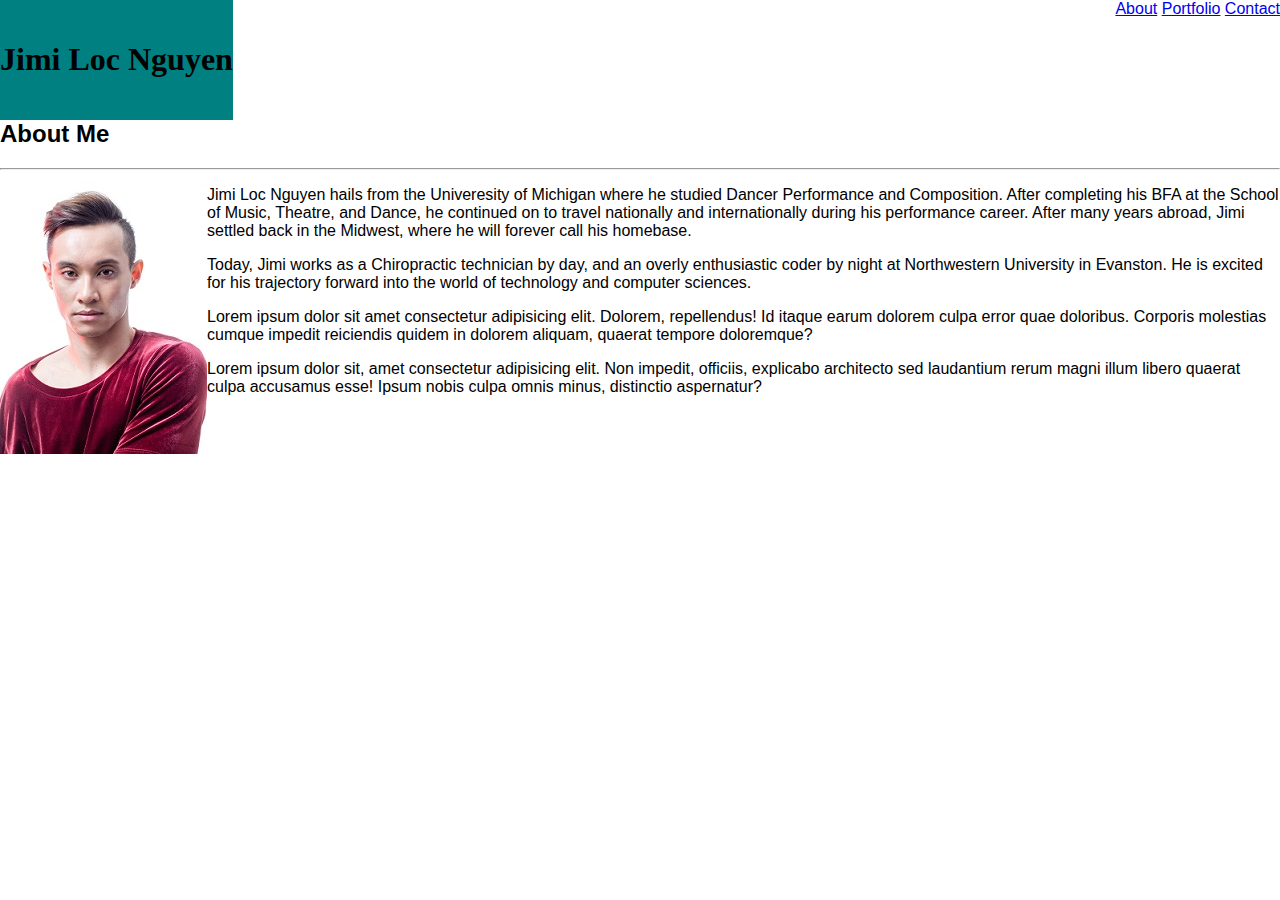
==== index.html @ 78e086c6 "update from Jimi" ====
<!DOCTYPE html>
<html lang="en">
<head>
    <meta charset="UTF-8">
    <meta name="viewport" content="width=device-width, initial-scale=1.0">
    <meta http-equiv="X-UA-Compatible" content="ie=edge">
    <link rel="stylesheet" href="./assets/css/style.css">
    <title>Jimi Loc Nguyen</title>
</head>
<body>
    
    <!-- Site header -->
    <header>
        <!-- h1 name and links to jump around-->
        <h1>Jimi Loc Nguyen</h1>
    
    </header>  
    
   <!-- links to different pages on the website -->
 
    <div class="links">
            <a href="./index.html">About</a>
            <a href="./portfolio.html">Portfolio</a>
            <a href="./contact.html">Contact</a>
        </div>       


<div class="bio">
    <!-- Section about myself -->
     <section>
        <!-- header 2 with line break -->
        <h2>
            About Me
        </h2>
        <hr>
        <!-- Headshot -->
        <img id="headshot" src="./assets/images/headshot.JPG" alt="Headshot">
        <!-- paragraph about myself -->
        <p>
            Jimi Loc Nguyen hails from the Univeresity of Michigan where he studied Dancer Performance and Composition. 
            After completing his BFA at the School of Music, Theatre, and Dance, he continued on to travel nationally and internationally during his performance career. 
            After many years abroad, Jimi settled back in the Midwest, where he will forever call his homebase.
        </p>
        <p>
            Today, Jimi works as a Chiropractic technician by day, and an overly enthusiastic coder by night at Northwestern University in Evanston.
            He is excited for his trajectory forward into the world of technology and computer sciences.
        </p>
        <p>Lorem ipsum dolor sit amet consectetur adipisicing elit. 
            Dolorem, repellendus! Id itaque earum dolorem culpa error quae doloribus. 
            Corporis molestias cumque impedit reiciendis quidem in dolorem aliquam, 
            quaerat tempore doloremque?
        </p>

        <p>
            Lorem ipsum dolor sit, amet consectetur adipisicing elit. 
            Non impedit, officiis, explicabo architecto sed laudantium rerum magni illum libero 
            quaerat culpa accusamus esse! Ipsum nobis culpa omnis minus, distinctio aspernatur?
        </p>


    </section>
</div>
</body>
</html>
---- assets/css/style.css ----
body {
    font-family: 'Arial', 'Helvetica Neue', Helvetica, sans-serif;
    margin: 0;
    padding: 0;
}


header {
    font-family: 'Georgia', Times, Times New Roman, serif;
    margin-left: 0;
    margin-right: 0;
    padding-top: 20px;
    padding-bottom: 20px;
    float: left;
    background-color:teal;
}

.links {
    margin-right: 0;
    float: right;
}

.bio {
    clear: both;
    width: 100%;
    margin-left: auto;
    margin-right: auto;
    background-image: url(assets\images\grunge.png)
    margin-left: auto;
    margin-right: auto;
}

#headshot {
    float: left;
}
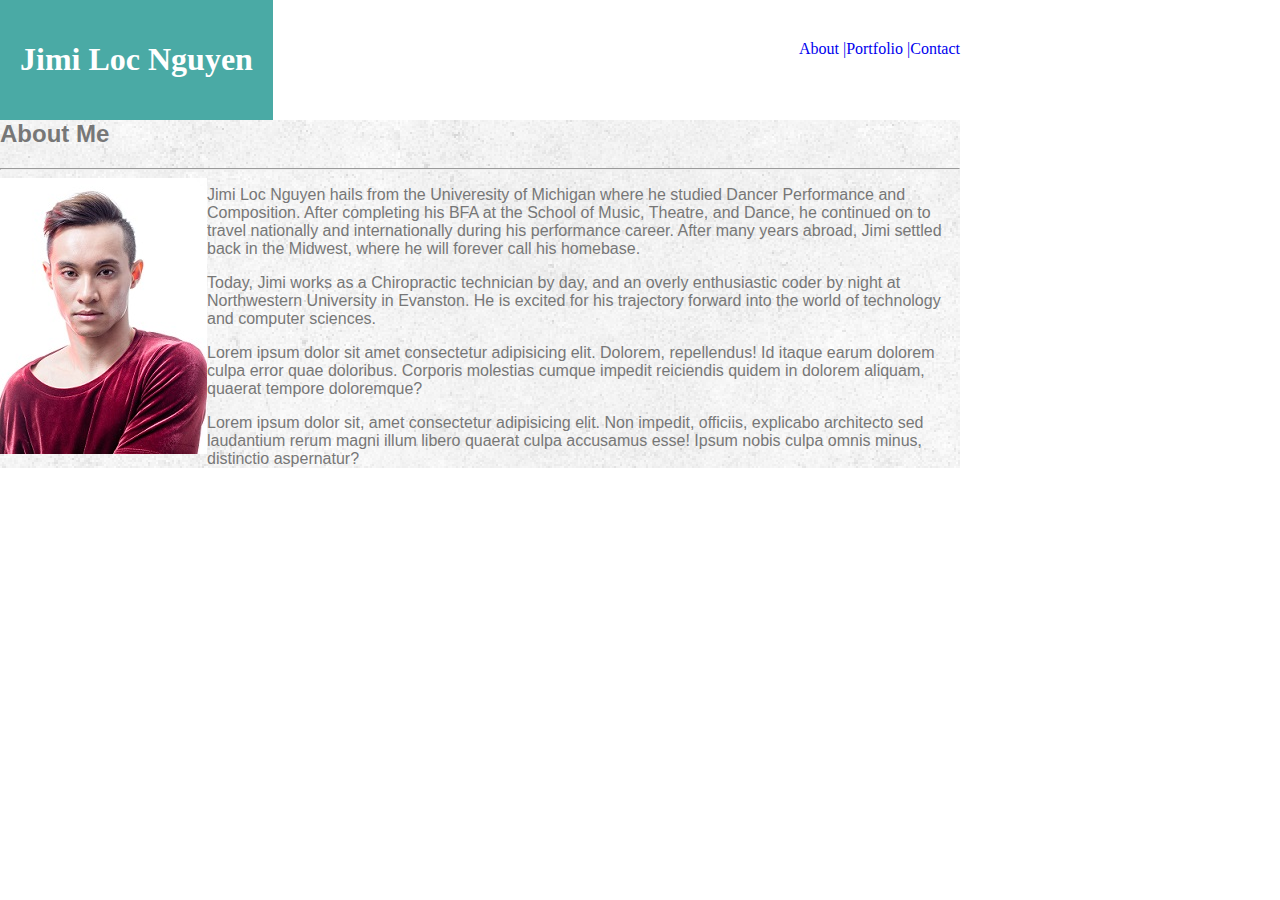
==== commit cb16a966: "update from jimi on 4/22/19" ====
--- a/index.html
+++ b/index.html
@@ -18,11 +18,12 @@
     
    <!-- links to different pages on the website -->
  
-    <div class="links">
-            <a href="./index.html">About</a>
-            <a href="./portfolio.html">Portfolio</a>
-            <a href="./contact.html">Contact</a>
-        </div>       
+    <div>
+ 
+            <a href="./contact.html"> Contact </a>
+            <a href="./portfolio.html"> Portfolio |</a>
+            <a href="./index.html"> About |</a>
+    </div>       
 
 
 <div class="bio">
--- a/assets/css/style.css
+++ b/assets/css/style.css
@@ -2,6 +2,9 @@
     font-family: 'Arial', 'Helvetica Neue', Helvetica, sans-serif;
     margin: 0;
     padding: 0;
+    color: #777777;
+    width: 960px;
+
 }
 
 
@@ -9,25 +12,30 @@
     font-family: 'Georgia', Times, Times New Roman, serif;
     margin-left: 0;
     margin-right: 0;
-    padding-top: 20px;
-    padding-bottom: 20px;
     float: left;
-    background-color:teal;
+    background-color:#4aaaa5;
+    color: white;
+    padding: 20px;
 }
 
-.links {
+a {
     margin-right: 0;
     float: right;
+    font-size: 18 px;
+    font-family: 'Georgia', Times, Times New Roman, serif;
+    display: inline;
+    text-decoration: none;
+    Padding-top: 40px;
+    
+
 }
 
 .bio {
     clear: both;
-    width: 100%;
-    margin-left: auto;
-    margin-right: auto;
-    background-image: url(assets\images\grunge.png)
-    margin-left: auto;
-    margin-right: auto;
+    padding: 20 px;
+    Border: 40px;
+    background-image: url("../images/grunge.png")
+   
 }
 
 #headshot {
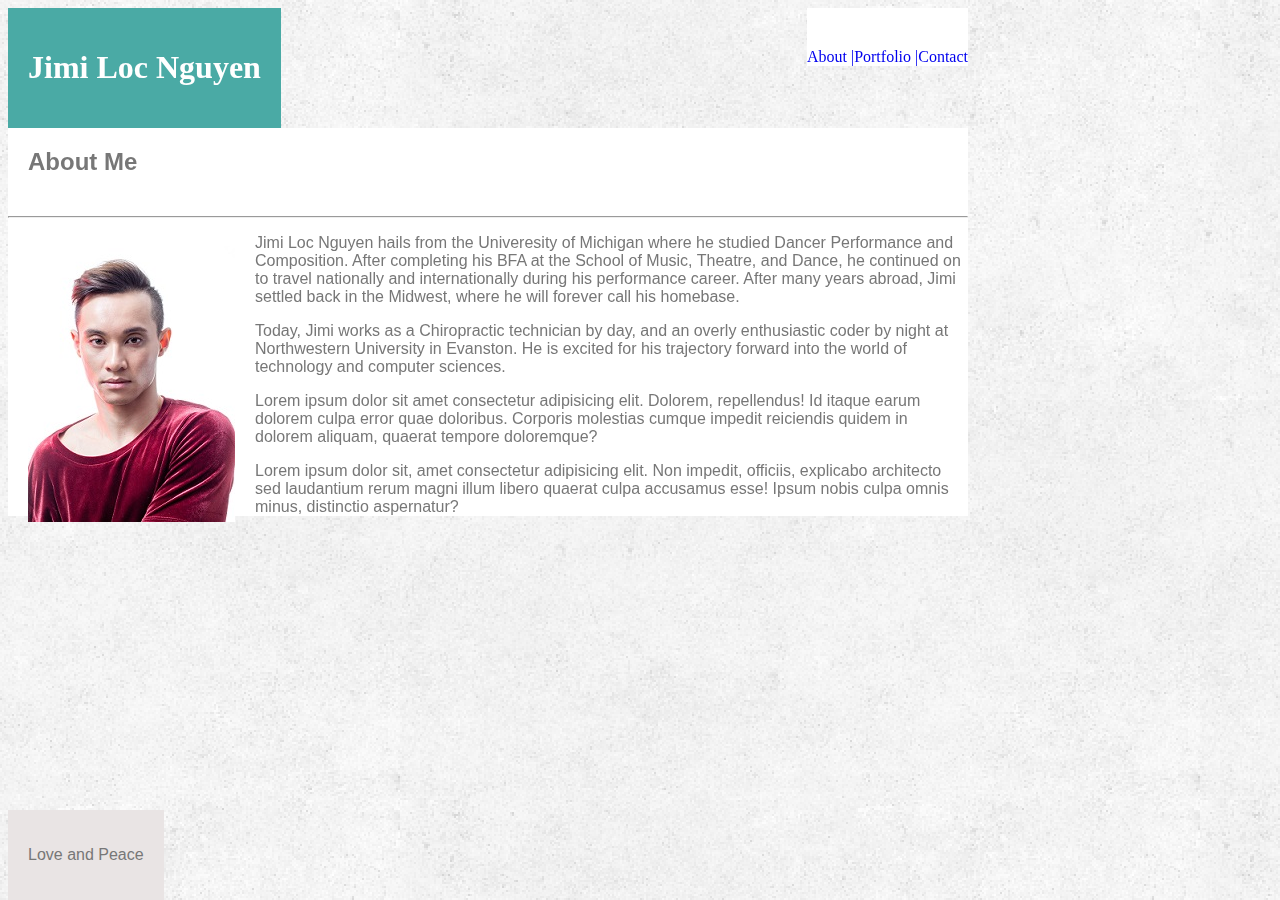
==== commit 25996fbd: "jimi hw update" ====
--- a/index.html
+++ b/index.html
@@ -30,7 +30,7 @@
     <!-- Section about myself -->
      <section>
         <!-- header 2 with line break -->
-        <h2>
+        <h2 id="h2">
             About Me
         </h2>
         <hr>
@@ -61,5 +61,10 @@
 
     </section>
 </div>
+<footer>
+    <p>Love and Peace</p>
+</footer>
+
+
 </body>
 </html>--- a/assets/css/style.css
+++ b/assets/css/style.css
@@ -1,9 +1,11 @@
 body {
     font-family: 'Arial', 'Helvetica Neue', Helvetica, sans-serif;
-    margin: 0;
-    padding: 0;
     color: #777777;
     width: 960px;
+    position: fixed;
+    background-image: url("../images/grunge.png");
+    box-sizing: border-box;
+
 
 }
 
@@ -16,9 +18,11 @@
     background-color:#4aaaa5;
     color: white;
     padding: 20px;
+    
 }
 
 a {
+
     margin-right: 0;
     float: right;
     font-size: 18 px;
@@ -26,7 +30,14 @@
     display: inline;
     text-decoration: none;
     Padding-top: 40px;
+    Background: white;
     
+
+}
+
+#h2 {
+    padding: 20px;
+    margin-top: 20px;
 
 }
 
@@ -34,10 +45,27 @@
     clear: both;
     padding: 20 px;
     Border: 40px;
-    background-image: url("../images/grunge.png")
+    background: white;
+    Margin: auto;
+    width: 960px;
+    
    
 }
 
 #headshot {
     float: left;
+    padding: 20px;
+}
+
+footer {
+    Position: fixed;
+    background: rgb(233, 228, 228);
+    margin-left: auto;
+    margin-right: auto;
+    bottom: 0;
+    padding: 20px;
+    
+   
+
+
 }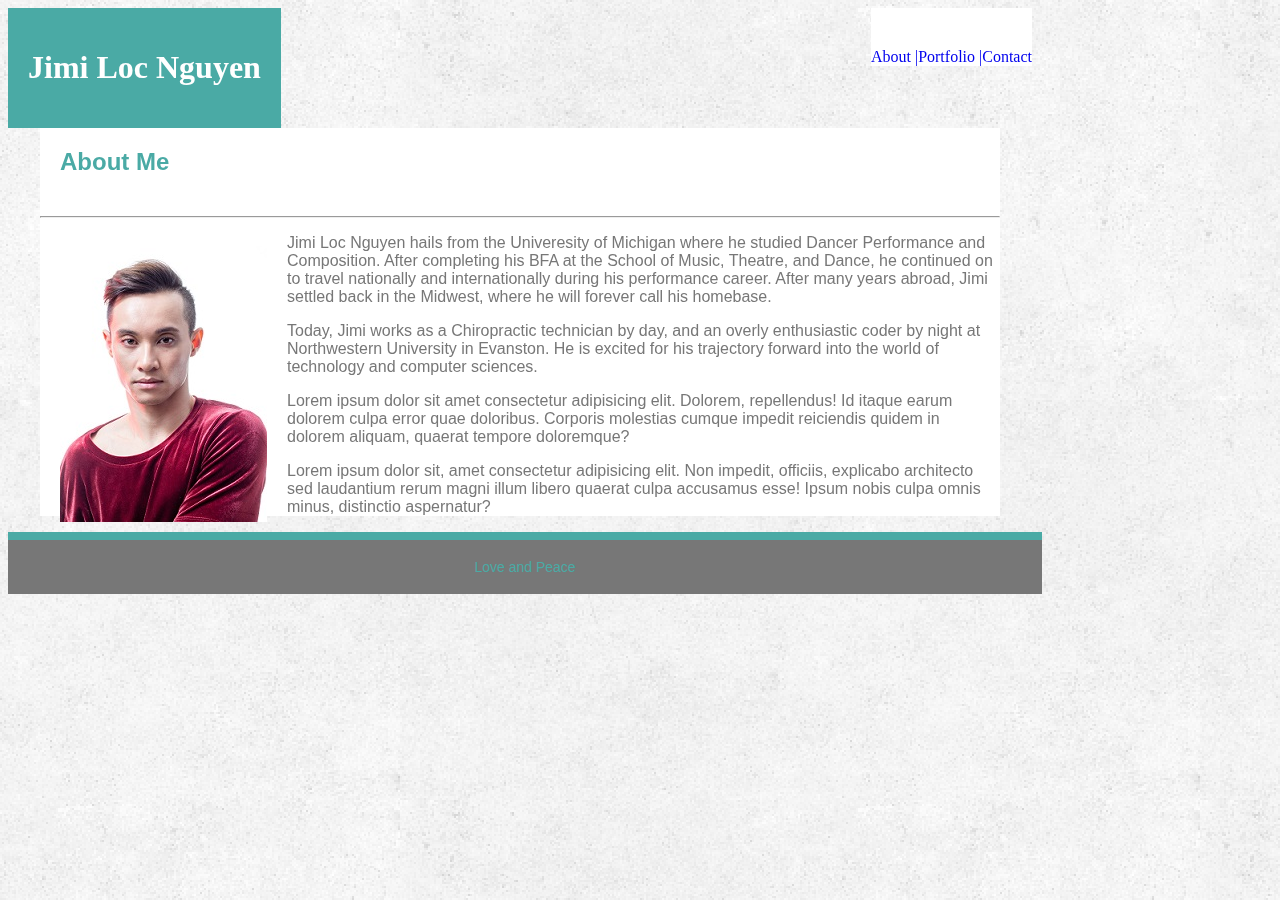
==== commit 9e985d70: "jimi update" ====
--- a/index.html
+++ b/index.html
@@ -18,7 +18,7 @@
     
    <!-- links to different pages on the website -->
  
-    <div>
+    <div class="links">
  
             <a href="./contact.html"> Contact </a>
             <a href="./portfolio.html"> Portfolio |</a>
--- a/assets/css/style.css
+++ b/assets/css/style.css
@@ -1,7 +1,7 @@
 body {
     font-family: 'Arial', 'Helvetica Neue', Helvetica, sans-serif;
     color: #777777;
-    width: 960px;
+    width: 1024px;
     position: fixed;
     background-image: url("../images/grunge.png");
     box-sizing: border-box;
@@ -21,6 +21,15 @@
     
 }
 
+.links {
+
+    Margin: auto;
+    background:  #f2fcfb;
+    color:  #4aaaa5;
+    
+
+}
+
 a {
 
     margin-right: 0;
@@ -38,6 +47,7 @@
 #h2 {
     padding: 20px;
     margin-top: 20px;
+    color:#4aaaa5;
 
 }
 
@@ -46,9 +56,9 @@
     padding: 20 px;
     Border: 40px;
     background: white;
-    Margin: auto;
+    margin-left: auto;
+    margin-right: auto;
     width: 960px;
-    
    
 }
 
@@ -59,13 +69,15 @@
 
 footer {
     Position: fixed;
-    background: rgb(233, 228, 228);
+    background: #777777;
+    color:#4aaaa5;
     margin-left: auto;
     margin-right: auto;
-    bottom: 0;
-    padding: 20px;
-    
-   
-
+    bottom: 0 px;
+    padding: 5px;
+    width: 1024px;
+    text-align: center;
+    font-size: 14px;
+    border-top: 8px solid #4aaaa5;
 
 }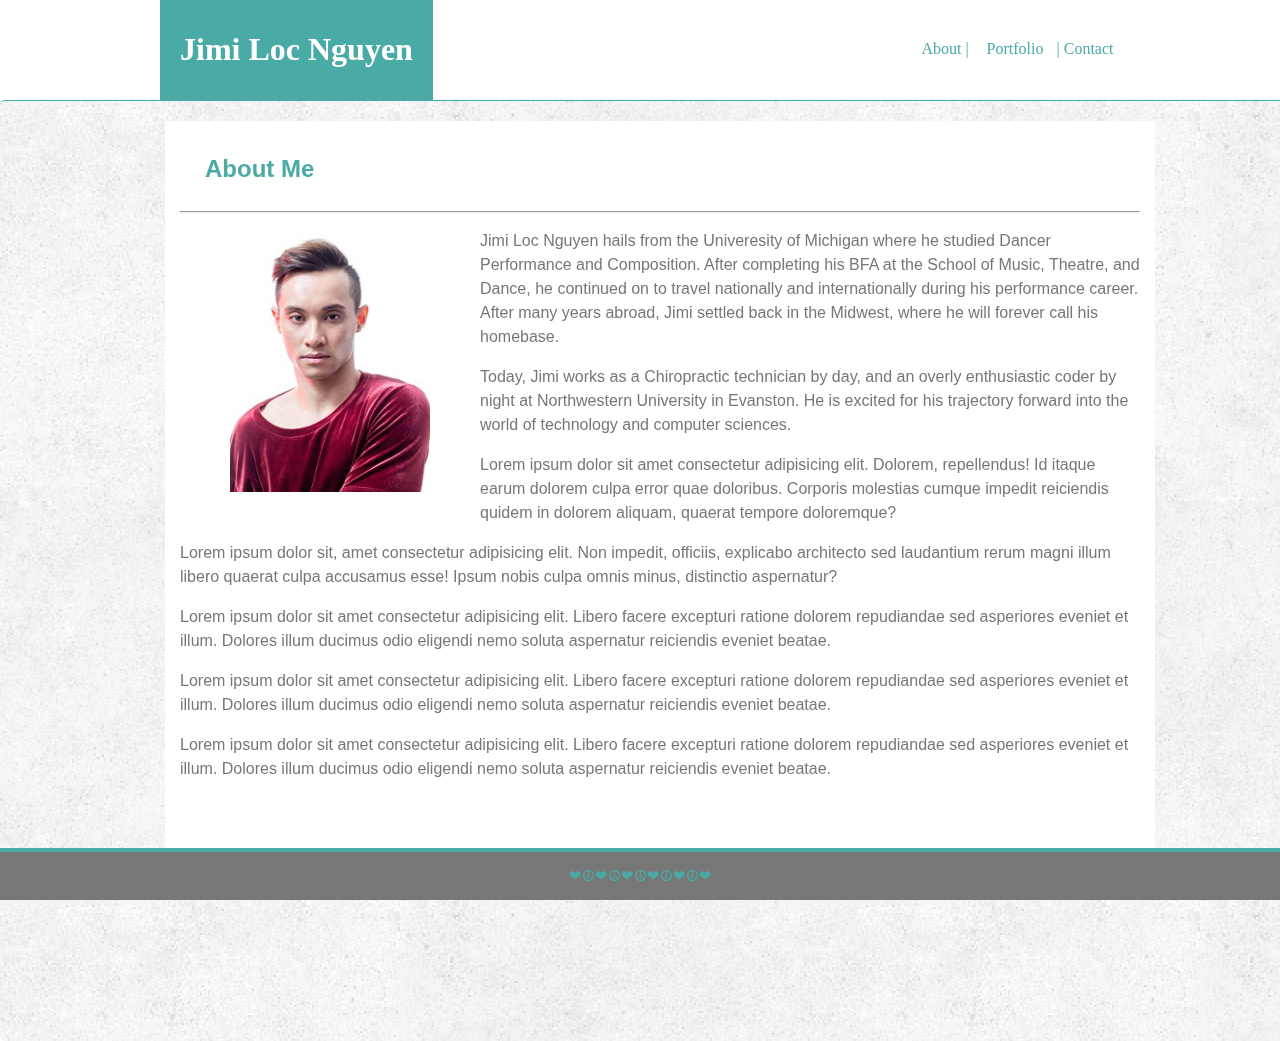
==== commit e8be8917: "jimi update from starbucks" ====
--- a/index.html
+++ b/index.html
@@ -9,6 +9,8 @@
 </head>
 <body>
     
+<div id="top">
+
     <!-- Site header -->
     <header>
         <!-- h1 name and links to jump around-->
@@ -18,17 +20,16 @@
     
    <!-- links to different pages on the website -->
  
-    <div class="links">
+    <div class="nav">
  
-            <a href="./contact.html"> Contact </a>
-            <a href="./portfolio.html"> Portfolio |</a>
-            <a href="./index.html"> About |</a>
+            <a class=links href="./contact.html">| Contact</a> 
+            <a class=links href="./portfolio.html">Portfolio</a>
+            <a class=links href="./index.html">About |</a>
     </div>       
-
-
-<div class="bio">
+</div>
+<div class="container">
     <!-- Section about myself -->
-     <section>
+     <section class="bio">
         <!-- header 2 with line break -->
         <h2 id="h2">
             About Me
@@ -58,11 +59,21 @@
             quaerat culpa accusamus esse! Ipsum nobis culpa omnis minus, distinctio aspernatur?
         </p>
 
+        <p>
+            Lorem ipsum dolor sit amet consectetur adipisicing elit. Libero facere excepturi ratione dolorem repudiandae sed asperiores eveniet et illum. Dolores illum ducimus odio eligendi nemo soluta aspernatur reiciendis eveniet beatae.
+        </p>
+        <p>
+            Lorem ipsum dolor sit amet consectetur adipisicing elit. Libero facere excepturi ratione dolorem repudiandae sed asperiores eveniet et illum. Dolores illum ducimus odio eligendi nemo soluta aspernatur reiciendis eveniet beatae.
+        </p>
+        <p>
+            Lorem ipsum dolor sit amet consectetur adipisicing elit. Libero facere excepturi ratione dolorem repudiandae sed asperiores eveniet et illum. Dolores illum ducimus odio eligendi nemo soluta aspernatur reiciendis eveniet beatae.
+        </p>
+
 
     </section>
 </div>
 <footer>
-    <p>Love and Peace</p>
+    <p id="love"> &#10084;&#9774;&#10084;&#9774;&#10084;&#9774;&#10084;&#9774;&#10084;&#9774;&#10084;</p>
 </footer>
 
 
--- a/assets/css/style.css
+++ b/assets/css/style.css
@@ -1,34 +1,55 @@
 body {
     font-family: 'Arial', 'Helvetica Neue', Helvetica, sans-serif;
     color: #777777;
-    width: 1024px;
+    width: 100%;
+    height:100%; 
+    margin: 0 auto;
     position: fixed;
-    background-image: url("../images/grunge.png");
     box-sizing: border-box;
-
+    left: 0;
+    top: 0;
+    background:white;
+    overflow: auto;
+   
 
 }
 
+#top {
+    width: 960px;
+    margin-left: auto;
+    margin-right: auto;
+    margin-top: 0;
+}
 
 header {
     font-family: 'Georgia', Times, Times New Roman, serif;
-    margin-left: 0;
-    margin-right: 0;
+    margin-top: 0;  
+    margin-left: 0px;
     float: left;
     background-color:#4aaaa5;
     color: white;
-    padding: 20px;
+    padding: 10px 20px;
     
+}
+
+.nav{
+    float: right;
+
 }
 
 .links {
 
-    Margin: auto;
-    background:  #f2fcfb;
+    display: inline-block;
+    text-align: center;
+    background: white;
     color:  #4aaaa5;
+    width: 70px;
+    padding : 10px 0px 10px 0px;
+    margin-top: 30px;
+
+}    
     
 
-}
 
 a {
 
@@ -40,44 +61,109 @@
     text-decoration: none;
     Padding-top: 40px;
     Background: white;
+   
     
 
 }
 
 #h2 {
-    padding: 20px;
-    margin-top: 20px;
+    padding: 1px 10px 10px 25px;
     color:#4aaaa5;
 
+}
+
+.container {
+    font-size: 16px;
+    line-height: 150%;
+    clear: both;
+    overflow: auto;
+    position: relative;
+    border-top: 1px solid;
+    border-top-color: #4aaaa5;
+    width: 100%;
+    height: 100%;
+    margin-top: 100px;
+    margin-bottom: 20px;
+    background-image: url("../images/grunge.png");
 }
 
 .bio {
     clear: both;
     padding: 20 px;
-    Border: 40px;
     background: white;
     margin-left: auto;
     margin-right: auto;
     width: 960px;
-   
+    height: 700px;
+    margin-bottom: 300px;
+    padding:15px; 
 }
 
 #headshot {
     float: left;
-    padding: 20px;
+    padding: 5px 50px 5px 50px;
+
+   
+}
+
+p {
+    overflow: auto;
+    padding: 20 px;
 }
 
 footer {
-    Position: fixed;
+    clear:both;
+    position: fixed;
     background: #777777;
     color:#4aaaa5;
+    bottom: 0;
     margin-left: auto;
     margin-right: auto;
-    bottom: 0 px;
-    padding: 5px;
-    width: 1024px;
+    width: 100%;
     text-align: center;
-    font-size: 14px;
-    border-top: 8px solid #4aaaa5;
+    font-size: 15px;
+    border-top: 4px solid #4aaaa5;
+    padding: 3px 10 px 3 px 10px;
+    z-index: 100;
+    overflow: auto;
 
-}+
+}
+
+input[type=text], select, textarea {
+    width: 100%; /* Full width */
+    padding: 12px; /* Some padding */  
+    border: 1px solid #ccc; /* Gray border */
+    border-radius: 4px; /* Rounded borders */
+    box-sizing: border-box; /* Make sure that padding and width stays in place */
+    margin-top: 6px; /* Add a top margin */
+    margin-bottom: 16px; /* Bottom margin */
+    resize: vertical; /* Allow the user to vertically resize the textarea (not horizontally) */
+
+  }
+  
+  /* Style the submit button with a specific background color etc */
+  input[type=submit] {
+    background-color: #4aaaa5;
+    color: white;
+    padding: 12px 20px;
+    border: none;
+    border-radius: 4px;
+    cursor: pointer;
+  }
+  
+  /* When moving the mouse over the submit button, add a darker green color */
+  input[type=submit]:hover {
+    background-color: #096b66;
+  }
+  
+  /* Add a background color and some padding around the form */
+  .container {
+    border-radius: 5px;
+    background-color: #f2f2f2;
+    padding: 20px;
+  }
+
+  img {
+      width: 200px;
+  }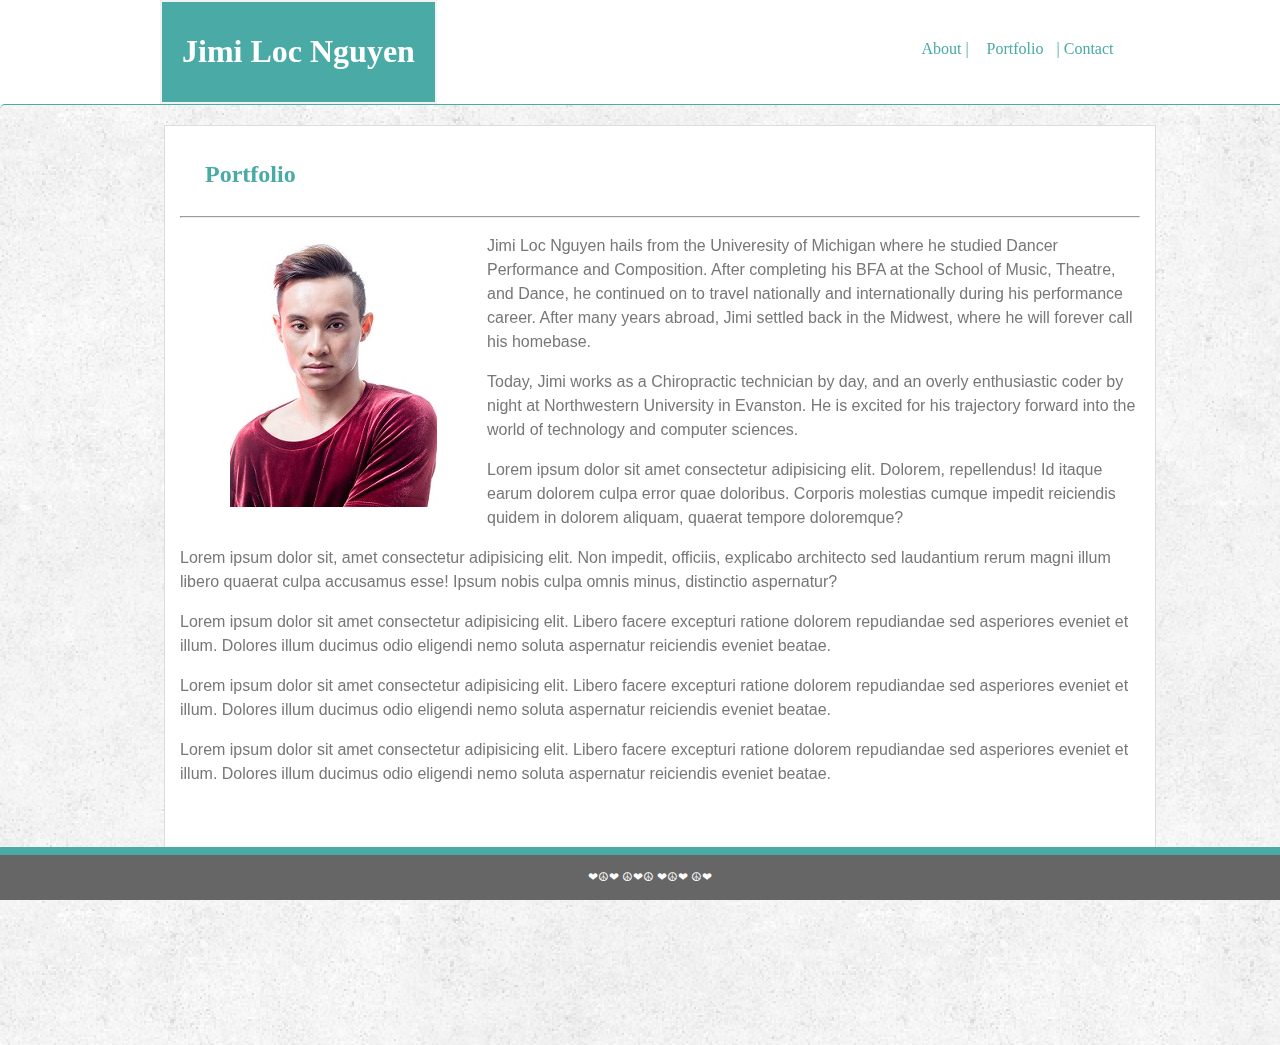
==== commit ed7309cd: "jimi finally finished portfolio" ====
--- a/index.html
+++ b/index.html
@@ -8,73 +8,94 @@
     <title>Jimi Loc Nguyen</title>
 </head>
 <body>
+
+<!-- helps to enclose the header and nav links within 960px -->
+    <div id="top">
+
+        <!-- Site header with name -->
+        <header>
+
+            <h1>Jimi Loc Nguyen</h1>
+        
+        </header>  
+        
+    <!-- links to different pages on the website -->
     
-<div id="top">
+        <div class="nav">
+    
+                <a class=links href="./contact.html">| Contact</a> 
+                <a class=links href="./portfolio.html">Portfolio</a>
+                <a class=links href="./index.html">About |</a>
+        </div>       
+    </div>
 
-    <!-- Site header -->
-    <header>
-        <!-- h1 name and links to jump around-->
-        <h1>Jimi Loc Nguyen</h1>
-    
-    </header>  
-    
-   <!-- links to different pages on the website -->
- 
-    <div class="nav">
- 
-            <a class=links href="./contact.html">| Contact</a> 
-            <a class=links href="./portfolio.html">Portfolio</a>
-            <a class=links href="./index.html">About |</a>
-    </div>       
-</div>
-<div class="container">
-    <!-- Section about myself -->
-     <section class="bio">
-        <!-- header 2 with line break -->
-        <h2 id="h2">
-            About Me
-        </h2>
-        <hr>
-        <!-- Headshot -->
-        <img id="headshot" src="./assets/images/headshot.JPG" alt="Headshot">
-        <!-- paragraph about myself -->
-        <p>
-            Jimi Loc Nguyen hails from the Univeresity of Michigan where he studied Dancer Performance and Composition. 
-            After completing his BFA at the School of Music, Theatre, and Dance, he continued on to travel nationally and internationally during his performance career. 
-            After many years abroad, Jimi settled back in the Midwest, where he will forever call his homebase.
-        </p>
-        <p>
-            Today, Jimi works as a Chiropractic technician by day, and an overly enthusiastic coder by night at Northwestern University in Evanston.
-            He is excited for his trajectory forward into the world of technology and computer sciences.
-        </p>
-        <p>Lorem ipsum dolor sit amet consectetur adipisicing elit. 
-            Dolorem, repellendus! Id itaque earum dolorem culpa error quae doloribus. 
-            Corporis molestias cumque impedit reiciendis quidem in dolorem aliquam, 
-            quaerat tempore doloremque?
-        </p>
+<!-- large grey image around bio -->
+    <div class="container">
+        <!-- Section about myself with white background -->
+        <section class="bio">
+            <!-- header for each middle section -->
+            <h2 id="h2">
+                Portfolio
+            </h2>
+            <!-- Horizontal line break -->
+            <hr>
+            <!-- Headshot -->
+            <img id="headshot" src="./assets/images/headshot.JPG" alt="Headshot">
+            <!-- paragraphs about myself -->
+            <p>
+                Jimi Loc Nguyen hails from the Univeresity of Michigan where he studied Dancer Performance and Composition. 
+                After completing his BFA at the School of Music, Theatre, and Dance, he continued on to travel nationally and internationally during his performance career. 
+                After many years abroad, Jimi settled back in the Midwest, where he will forever call his homebase.
+            </p>
+            <p>
+                Today, Jimi works as a Chiropractic technician by day, and an overly enthusiastic coder by night at Northwestern University in Evanston.
+                He is excited for his trajectory forward into the world of technology and computer sciences.
+            </p>
+            <p>Lorem ipsum dolor sit amet consectetur adipisicing elit. 
+                Dolorem, repellendus! Id itaque earum dolorem culpa error quae doloribus. 
+                Corporis molestias cumque impedit reiciendis quidem in dolorem aliquam, 
+                quaerat tempore doloremque?
+            </p>
 
-        <p>
-            Lorem ipsum dolor sit, amet consectetur adipisicing elit. 
-            Non impedit, officiis, explicabo architecto sed laudantium rerum magni illum libero 
-            quaerat culpa accusamus esse! Ipsum nobis culpa omnis minus, distinctio aspernatur?
-        </p>
+            <p>
+                Lorem ipsum dolor sit, amet consectetur adipisicing elit. 
+                Non impedit, officiis, explicabo architecto sed laudantium rerum magni illum libero 
+                quaerat culpa accusamus esse! Ipsum nobis culpa omnis minus, distinctio aspernatur?
+            </p>
 
-        <p>
-            Lorem ipsum dolor sit amet consectetur adipisicing elit. Libero facere excepturi ratione dolorem repudiandae sed asperiores eveniet et illum. Dolores illum ducimus odio eligendi nemo soluta aspernatur reiciendis eveniet beatae.
-        </p>
-        <p>
-            Lorem ipsum dolor sit amet consectetur adipisicing elit. Libero facere excepturi ratione dolorem repudiandae sed asperiores eveniet et illum. Dolores illum ducimus odio eligendi nemo soluta aspernatur reiciendis eveniet beatae.
-        </p>
-        <p>
-            Lorem ipsum dolor sit amet consectetur adipisicing elit. Libero facere excepturi ratione dolorem repudiandae sed asperiores eveniet et illum. Dolores illum ducimus odio eligendi nemo soluta aspernatur reiciendis eveniet beatae.
-        </p>
+            <p>
+                Lorem ipsum dolor sit amet consectetur adipisicing elit. 
+                Libero facere excepturi ratione dolorem repudiandae sed asperiores
+                eveniet et illum. Dolores illum ducimus odio eligendi nemo soluta 
+                aspernatur reiciendis eveniet beatae.
+            </p>
+            <p>
+                Lorem ipsum dolor sit amet consectetur adipisicing elit. 
+                Libero facere excepturi ratione dolorem repudiandae sed asperiores
+                eveniet et illum. Dolores illum ducimus odio eligendi nemo soluta 
+                aspernatur reiciendis eveniet beatae.
+            </p>
+            <p>
+                Lorem ipsum dolor sit amet consectetur adipisicing elit. 
+                Libero facere excepturi ratione dolorem repudiandae sed asperiores
+                eveniet et illum. Dolores illum ducimus odio eligendi nemo soluta 
+                aspernatur reiciendis eveniet beatae.
+            </p>
 
 
-    </section>
-</div>
-<footer>
-    <p id="love"> &#10084;&#9774;&#10084;&#9774;&#10084;&#9774;&#10084;&#9774;&#10084;&#9774;&#10084;</p>
-</footer>
+        </section>
+    </div>
+
+<!-- cute footer that is fixed -->
+    <footer>
+        <p id="love"> 
+            &#10084;&#9774;&#10084;
+            &#9774;&#10084;&#9774;
+            &#10084;&#9774;&#10084;
+            &#9774;&#10084;
+
+        </p>
+    </footer>
 
 
 </body>
--- a/assets/css/style.css
+++ b/assets/css/style.css
@@ -1,5 +1,6 @@
+/* basic formatting for the entirety of the page */
 body {
-    font-family: 'Arial', 'Helvetica Neue', Helvetica, sans-serif;
+    font-family: 'Georgia', Times, Times New Roman, serif;
     color: #777777;
     width: 100%;
     height:100%; 
@@ -8,12 +9,11 @@
     box-sizing: border-box;
     left: 0;
     top: 0;
-    background:white;
-    overflow: auto;
-   
-
-}
-
+    background: #ffffff;
+    overflow: auto;
+}
+
+/* formatting for just the top of the page including name and navigation bar */
 #top {
     width: 960px;
     margin-left: auto;
@@ -21,38 +21,37 @@
     margin-top: 0;
 }
 
+/* formatting for the name */
 header {
-    font-family: 'Georgia', Times, Times New Roman, serif;
     margin-top: 0;  
     margin-left: 0px;
     float: left;
     background-color:#4aaaa5;
-    color: white;
+    color: #ffffff;
     padding: 10px 20px;
-    
-}
-
+    border: 2px solid #f2f2f2;
+}
+
+/* float for the navigation bar */
 .nav{
     float: right;
-
-}
-
+}
+
+
+/* fine tuning for each button inside navigation bar */
 .links {
-
     display: inline-block;
     text-align: center;
-    background: white;
+    background: #ffffff;
     color:  #4aaaa5;
     width: 70px;
     padding : 10px 0px 10px 0px;
     margin-top: 30px;
-
 }    
     
 
-
+/* formatting for all links */
 a {
-
     margin-right: 0;
     float: right;
     font-size: 18 px;
@@ -60,18 +59,20 @@
     display: inline;
     text-decoration: none;
     Padding-top: 40px;
-    Background: white;
-   
-    
-
-}
-
+    Background: #ffffff;
+}
+
+
+/* about, portfolio, and contact */
 #h2 {
     padding: 1px 10px 10px 25px;
     color:#4aaaa5;
-
-}
-
+    font-family: 'Georgia', Times, Times New Roman, serif;
+
+}
+
+
+/* wrapper that holds the dark grey image background */
 .container {
     font-size: 16px;
     line-height: 150%;
@@ -87,58 +88,138 @@
     background-image: url("../images/grunge.png");
 }
 
+/* information section with white background */
 .bio {
     clear: both;
     padding: 20 px;
-    background: white;
+    background: #ffffff;
     margin-left: auto;
     margin-right: auto;
     width: 960px;
     height: 700px;
     margin-bottom: 300px;
-    padding:15px; 
-}
-
+    padding:15px;
+    border: 1px solid #dddddd; 
+    font-family: 'Arial', 'Helvetica Neue', Helvetica, sans-serif;
+}
+
+
+/* float and spacing for headshot */
 #headshot {
     float: left;
     padding: 5px 50px 5px 50px;
-
-   
-}
-
+}
+
+
+/* Fix for scrolling issue with paragraphs and padding */
 p {
     overflow: auto;
     padding: 20 px;
 }
 
+
+/* footer at the bottom of the page */
 footer {
     clear:both;
     position: fixed;
-    background: #777777;
-    color:#4aaaa5;
+    background:#666666;
+    color:#ffffff;
     bottom: 0;
     margin-left: auto;
     margin-right: auto;
     width: 100%;
     text-align: center;
-    font-size: 15px;
-    border-top: 4px solid #4aaaa5;
-    padding: 3px 10 px 3 px 10px;
+    font-size: 12px;
+    border-top: 8px solid #4aaaa5;
+    padding: 3px 10px 3px 10px;
     z-index: 100;
     overflow: auto;
-
-
-}
-
+}
+
+
+/* portfolio image links */
+.images{
+    margin:0 auto;
+    position: relative;
+}
+
+
+/* positioning for the pictures */
+.box1{
+    position: relative;
+    float: left;
+    width: 220px;
+    padding: 20px;
+    margin-left: 30px;
+    margin-right: 30px;
+    z-index:5;
+}
+
+/* formatting for the text boxes that lay on top of the image links */
+.title {
+    position:absolute;
+    float: left;
+    width: 220px;
+    padding: 20px;
+    margin-left: 30px;
+    margin-right: 30px;
+    margin-top: 200px;
+    z-index:99;
+    text-align: center;
+    font-size: 40px;
+    weight: bolder;
+    color: #4aaaa5;
+}
+
+
+/* text for first image */
+.box2 {
+   left: 0px;
+}
+
+/* text for second image */
+.box3 {
+    left:320px;
+}
+
+
+/* text for third image */
+.box4 {
+    left:640px;
+}
+
+
+/* text for fourth image */
+.box5 {
+    left: 0px;
+    top: 300px;
+}
+
+
+/* text for fifth image */
+.box6 {
+    left: 320px;
+    top: 300px;
+}
+
+
+
+/* text for sixth image */
+.box7{
+    left:640px;
+    top: 300px;
+}
+
+/* style for input boxes */
 input[type=text], select, textarea {
-    width: 100%; /* Full width */
-    padding: 12px; /* Some padding */  
-    border: 1px solid #ccc; /* Gray border */
-    border-radius: 4px; /* Rounded borders */
-    box-sizing: border-box; /* Make sure that padding and width stays in place */
-    margin-top: 6px; /* Add a top margin */
-    margin-bottom: 16px; /* Bottom margin */
-    resize: vertical; /* Allow the user to vertically resize the textarea (not horizontally) */
+    width: 100%; 
+    padding: 12px; 
+    border: 1px solid #ccc; 
+    border-radius: 4px; 
+    box-sizing: border-box; 
+    margin-top: 6px; 
+    margin-bottom: 16px; 
+    resize: vertical;
 
   }
   
@@ -152,7 +233,7 @@
     cursor: pointer;
   }
   
-  /* When moving the mouse over the submit button, add a darker green color */
+  /* When moving the mouse over the submit button, add a darker teal color */
   input[type=submit]:hover {
     background-color: #096b66;
   }
@@ -164,6 +245,13 @@
     padding: 20px;
   }
 
-  img {
-      width: 200px;
-  }+
+
+/* changes navigation links to coral when hovering */
+a:hover {
+    color: rgb(206, 104, 98);
+    opacity: 0.25   ;
+    weight: bolder;   
+}
+
+
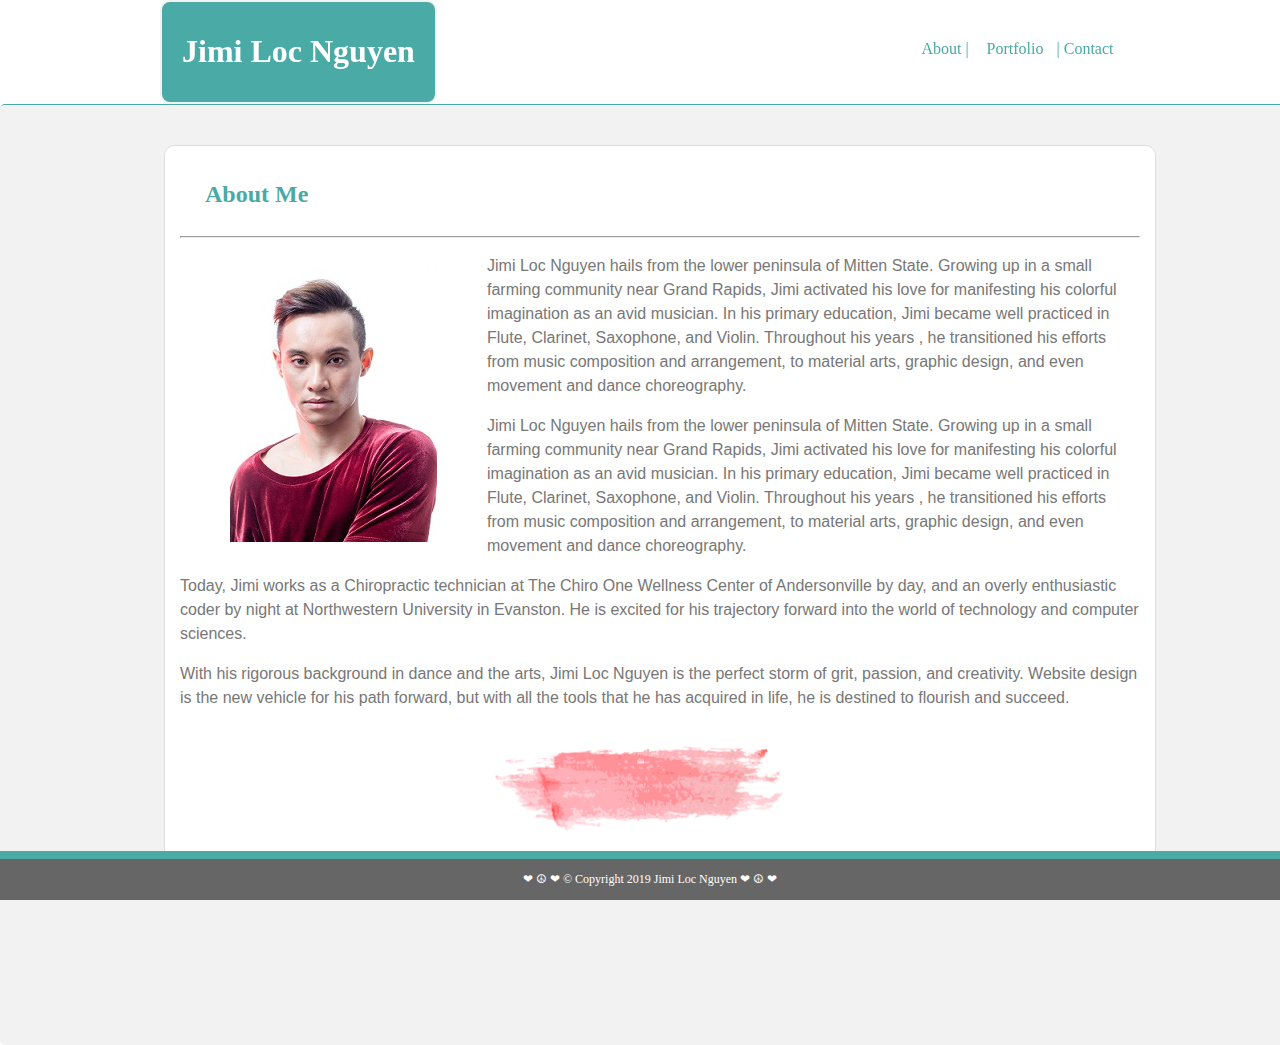
==== commit a74c116a: "Jimi (probably final) update" ====
--- a/index.html
+++ b/index.html
@@ -35,7 +35,7 @@
         <section class="bio">
             <!-- header for each middle section -->
             <h2 id="h2">
-                Portfolio
+                About Me
             </h2>
             <!-- Horizontal line break -->
             <hr>
@@ -43,45 +43,19 @@
             <img id="headshot" src="./assets/images/headshot.JPG" alt="Headshot">
             <!-- paragraphs about myself -->
             <p>
-                Jimi Loc Nguyen hails from the Univeresity of Michigan where he studied Dancer Performance and Composition. 
-                After completing his BFA at the School of Music, Theatre, and Dance, he continued on to travel nationally and internationally during his performance career. 
-                After many years abroad, Jimi settled back in the Midwest, where he will forever call his homebase.
+                Jimi Loc Nguyen hails from the lower peninsula of Mitten State. Growing up in a small farming community near Grand Rapids, Jimi activated his love for manifesting his colorful imagination as an avid musician. In his primary education, Jimi became well practiced in Flute, Clarinet, Saxophone, and Violin.  Throughout his years , he transitioned his efforts from music composition and arrangement, to material arts, graphic design, and even movement and dance choreography.
             </p>
             <p>
-                Today, Jimi works as a Chiropractic technician by day, and an overly enthusiastic coder by night at Northwestern University in Evanston.
-                He is excited for his trajectory forward into the world of technology and computer sciences.
-            </p>
-            <p>Lorem ipsum dolor sit amet consectetur adipisicing elit. 
-                Dolorem, repellendus! Id itaque earum dolorem culpa error quae doloribus. 
-                Corporis molestias cumque impedit reiciendis quidem in dolorem aliquam, 
-                quaerat tempore doloremque?
-            </p>
-
-            <p>
-                Lorem ipsum dolor sit, amet consectetur adipisicing elit. 
-                Non impedit, officiis, explicabo architecto sed laudantium rerum magni illum libero 
-                quaerat culpa accusamus esse! Ipsum nobis culpa omnis minus, distinctio aspernatur?
-            </p>
-
-            <p>
-                Lorem ipsum dolor sit amet consectetur adipisicing elit. 
-                Libero facere excepturi ratione dolorem repudiandae sed asperiores
-                eveniet et illum. Dolores illum ducimus odio eligendi nemo soluta 
-                aspernatur reiciendis eveniet beatae.
+                Jimi Loc Nguyen hails from the lower peninsula of Mitten State. Growing up in a small farming community near Grand Rapids, Jimi activated his love for manifesting his colorful imagination as an avid musician. In his primary education, Jimi became well practiced in Flute, Clarinet, Saxophone, and Violin.  Throughout his years , he transitioned his efforts from music composition and arrangement, to material arts, graphic design, and even movement and dance choreography.
             </p>
             <p>
-                Lorem ipsum dolor sit amet consectetur adipisicing elit. 
-                Libero facere excepturi ratione dolorem repudiandae sed asperiores
-                eveniet et illum. Dolores illum ducimus odio eligendi nemo soluta 
-                aspernatur reiciendis eveniet beatae.
+                Today, Jimi works as a Chiropractic technician at The Chiro One Wellness Center of Andersonville by day, and an overly enthusiastic coder by night at Northwestern University in Evanston.  He is excited for his trajectory forward into the world of technology and computer sciences.
             </p>
             <p>
-                Lorem ipsum dolor sit amet consectetur adipisicing elit. 
-                Libero facere excepturi ratione dolorem repudiandae sed asperiores
-                eveniet et illum. Dolores illum ducimus odio eligendi nemo soluta 
-                aspernatur reiciendis eveniet beatae.
+                With his rigorous background in dance and the arts, Jimi Loc Nguyen is the perfect storm of grit, passion, and creativity. Website design is the new vehicle for his path forward, but with all the tools that he has acquired in life, he is destined to flourish and succeed.
             </p>
-
+            <!-- watercolor logo -->
+            <img id="watercolor" src="./assets/images/watercolor pink.png" alt="watercolor pink">
 
         </section>
     </div>
@@ -89,11 +63,13 @@
 <!-- cute footer that is fixed -->
     <footer>
         <p id="love"> 
-            &#10084;&#9774;&#10084;
-            &#9774;&#10084;&#9774;
-            &#10084;&#9774;&#10084;
-            &#9774;&#10084;
-
+            &#10084;
+            &#9774;
+            &#10084;
+            &copy; Copyright 2019 Jimi Loc Nguyen
+            &#10084;
+            &#9774;
+            &#10084;
         </p>
     </footer>
 
--- a/assets/css/style.css
+++ b/assets/css/style.css
@@ -2,7 +2,7 @@
 body {
     font-family: 'Georgia', Times, Times New Roman, serif;
     color: #777777;
-    width: 100%;
+    width: 100vw;
     height:100%; 
     margin: 0 auto;
     position: fixed;
@@ -30,6 +30,7 @@
     color: #ffffff;
     padding: 10px 20px;
     border: 2px solid #f2f2f2;
+    border-radius: 10px;
 }
 
 /* float for the navigation bar */
@@ -85,14 +86,15 @@
     height: 100%;
     margin-top: 100px;
     margin-bottom: 20px;
-    background-image: url("../images/grunge.png");
+    background-image: url("../images/grunge.png") no-repeat fixed center;
 }
 
 /* information section with white background */
 .bio {
     clear: both;
-    padding: 20 px;
+    padding: 70px 20px 20px 20px;
     background: #ffffff;
+    Margin-top: 20px;
     margin-left: auto;
     margin-right: auto;
     width: 960px;
@@ -101,25 +103,34 @@
     padding:15px;
     border: 1px solid #dddddd; 
     font-family: 'Arial', 'Helvetica Neue', Helvetica, sans-serif;
+    border-radius: 10px;
+    weight: bold;
 }
 
 
 /* float and spacing for headshot */
 #headshot {
     float: left;
-    padding: 5px 50px 5px 50px;
+    padding: 20px 50px 5px 50px;
 }
 
 
 /* Fix for scrolling issue with paragraphs and padding */
 p {
     overflow: auto;
-    padding: 20 px;
-}
-
+}
+
+#watercolor {
+    margin-left: 315px;
+    margin-top: 20px;
+    width: 30%;
+}
 
 /* footer at the bottom of the page */
 footer {
+    display: flex;
+    align-items: flex-end;
+    justify-content: center;
     clear:both;
     position: fixed;
     background:#666666;
@@ -127,11 +138,11 @@
     bottom: 0;
     margin-left: auto;
     margin-right: auto;
-    width: 100%;
+    width: 100vw;
     text-align: center;
     font-size: 12px;
     border-top: 8px solid #4aaaa5;
-    padding: 3px 10px 3px 10px;
+    padding: 1px 10px 1px 10px;
     z-index: 100;
     overflow: auto;
 }
@@ -141,6 +152,7 @@
 .images{
     margin:0 auto;
     position: relative;
+   
 }
 
 
@@ -158,47 +170,48 @@
 /* formatting for the text boxes that lay on top of the image links */
 .title {
     position:absolute;
-    float: left;
-    width: 220px;
-    padding: 20px;
-    margin-left: 30px;
-    margin-right: 30px;
+    clear: both;
+    width: 180px;
+    padding: 10px 20px;
+    margin-left: 20px;
+    margin-right: 20px;
     margin-top: 200px;
     z-index:99;
     text-align: center;
-    font-size: 40px;
+    font-size: 20px;
     weight: bolder;
-    color: #4aaaa5;
+    color: #ffffff;
+    background: #4aaaa5
 }
 
 
 /* text for first image */
 .box2 {
-   left: 0px;
+   left: 30px;
 }
 
 /* text for second image */
 .box3 {
-    left:320px;
+    left:350px;
 }
 
 
 /* text for third image */
 .box4 {
-    left:640px;
+    left:670px;
 }
 
 
 /* text for fourth image */
 .box5 {
-    left: 0px;
+    left: 30px;
     top: 300px;
 }
 
 
 /* text for fifth image */
 .box6 {
-    left: 320px;
+    left: 350px;
     top: 300px;
 }
 
@@ -206,11 +219,11 @@
 
 /* text for sixth image */
 .box7{
-    left:640px;
+    left:670px;
     top: 300px;
 }
 
-/* style for input boxes */
+/* style for input boxes inspired by the formatting at https://www.w3schools.com/howto/howto_css_contact_form.asp*/
 input[type=text], select, textarea {
     width: 100%; 
     padding: 12px; 
@@ -223,7 +236,7 @@
 
   }
   
-  /* Style the submit button with a specific background color etc */
+/* style for submit boxes inspired by the formatting at https://www.w3schools.com/howto/howto_css_contact_form.asp*/
   input[type=submit] {
     background-color: #4aaaa5;
     color: white;
@@ -233,12 +246,17 @@
     cursor: pointer;
   }
   
+  
   /* When moving the mouse over the submit button, add a darker teal color */
+  /* inspired by the formatting at https://www.w3schools.com/howto/howto_css_contact_form.asp */
   input[type=submit]:hover {
-    background-color: #096b66;
+    background-color: rgb(214, 101, 95);
+    transition: 0.25s;
+  
   }
   
   /* Add a background color and some padding around the form */
+  /* inspired by the formatting at https://www.w3schools.com/howto/howto_css_contact_form.asp */
   .container {
     border-radius: 5px;
     background-color: #f2f2f2;
@@ -250,8 +268,15 @@
 /* changes navigation links to coral when hovering */
 a:hover {
     color: rgb(206, 104, 98);
-    opacity: 0.25   ;
-    weight: bolder;   
-}
-
-
+    weight: bolder;  
+    transition: 0.5s; 
+    font-size: 105%;
+    opacity: 0.25;
+}
+
+.title:hover {
+    background: rgb(238, 155, 151);
+    weight: bolder;  
+    transition:0.5s;
+
+}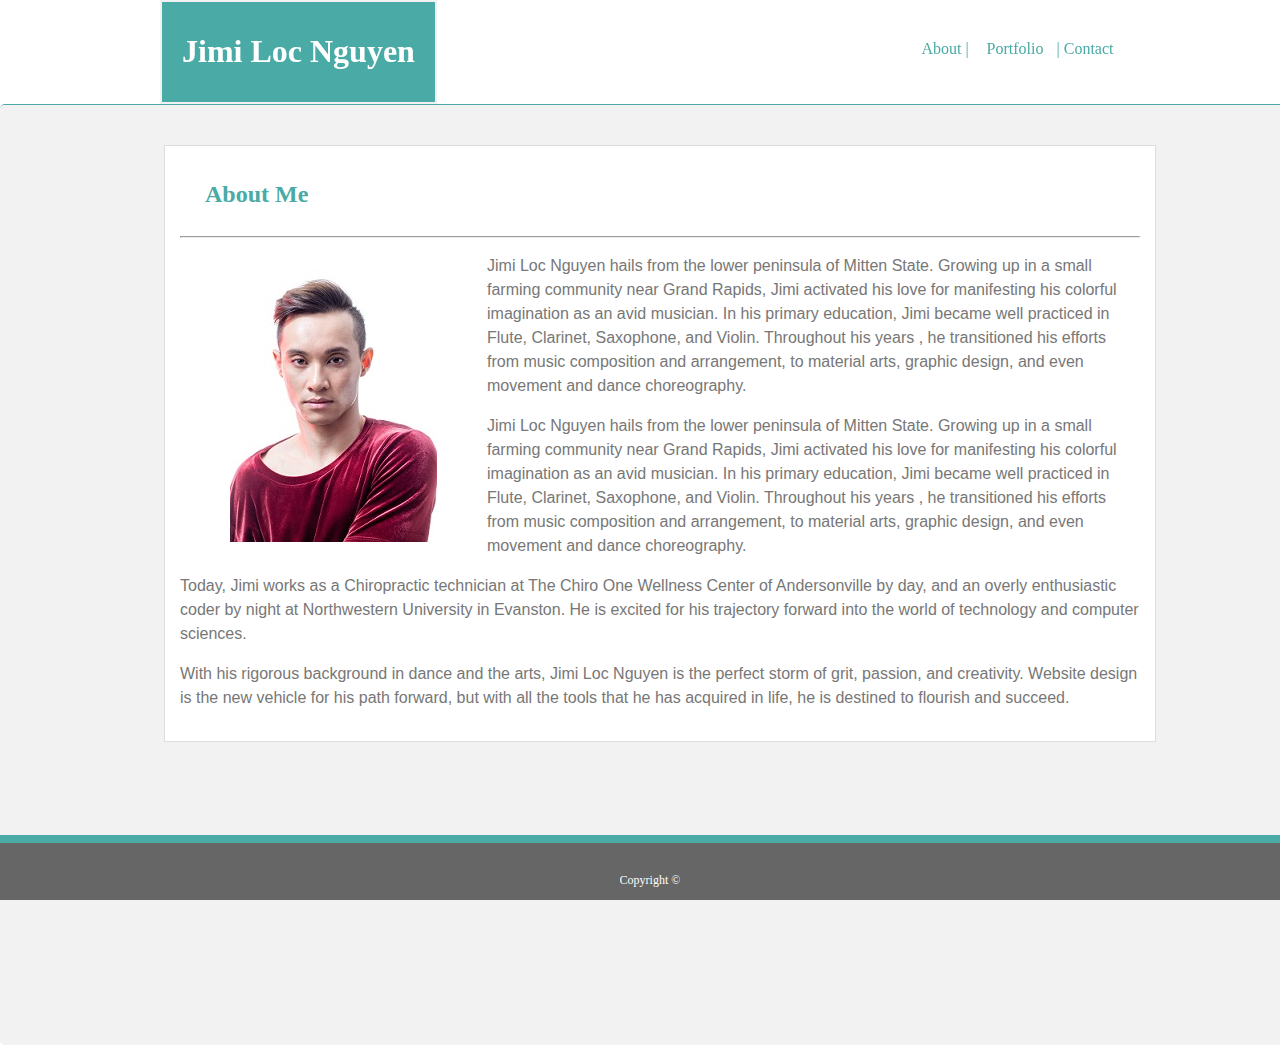
==== commit 038aef5d: "jimi (hopefull) final update" ====
--- a/index.html
+++ b/index.html
@@ -54,22 +54,14 @@
             <p>
                 With his rigorous background in dance and the arts, Jimi Loc Nguyen is the perfect storm of grit, passion, and creativity. Website design is the new vehicle for his path forward, but with all the tools that he has acquired in life, he is destined to flourish and succeed.
             </p>
-            <!-- watercolor logo -->
-            <img id="watercolor" src="./assets/images/watercolor pink.png" alt="watercolor pink">
-
+        
         </section>
     </div>
 
 <!-- cute footer that is fixed -->
     <footer>
         <p id="love"> 
-            &#10084;
-            &#9774;
-            &#10084;
-            &copy; Copyright 2019 Jimi Loc Nguyen
-            &#10084;
-            &#9774;
-            &#10084;
+                Copyright &copy;
         </p>
     </footer>
 
--- a/assets/css/style.css
+++ b/assets/css/style.css
@@ -30,7 +30,6 @@
     color: #ffffff;
     padding: 10px 20px;
     border: 2px solid #f2f2f2;
-    border-radius: 10px;
 }
 
 /* float for the navigation bar */
@@ -60,7 +59,7 @@
     display: inline;
     text-decoration: none;
     Padding-top: 40px;
-    Background: #ffffff;
+
 }
 
 
@@ -98,12 +97,11 @@
     margin-left: auto;
     margin-right: auto;
     width: 960px;
-    height: 700px;
+    min-height: 400px;
     margin-bottom: 300px;
     padding:15px;
     border: 1px solid #dddddd; 
     font-family: 'Arial', 'Helvetica Neue', Helvetica, sans-serif;
-    border-radius: 10px;
     weight: bold;
 }
 
@@ -142,7 +140,7 @@
     text-align: center;
     font-size: 12px;
     border-top: 8px solid #4aaaa5;
-    padding: 1px 10px 1px 10px;
+    padding: 18px 10px 0px 10px;
     z-index: 100;
     overflow: auto;
 }
@@ -152,76 +150,106 @@
 .images{
     margin:0 auto;
     position: relative;
+    height: 900px;
+    
    
 }
 
 
 /* positioning for the pictures */
 .box1{
-    position: relative;
+    position: absolute;
     float: left;
-    width: 220px;
+    width: 230px;
     padding: 20px;
     margin-left: 30px;
     margin-right: 30px;
     z-index:5;
+
 }
 
 /* formatting for the text boxes that lay on top of the image links */
 .title {
     position:absolute;
     clear: both;
-    width: 180px;
+    overflow: auto;
+    width: 190px;
     padding: 10px 20px;
     margin-left: 20px;
     margin-right: 20px;
-    margin-top: 200px;
+    margin-top: 220px;
     z-index:99;
     text-align: center;
     font-size: 20px;
     weight: bolder;
     color: #ffffff;
-    background: #4aaaa5
+    background: #4aaaa5;
 }
 
 
 /* text for first image */
 .box2 {
-   left: 30px;
+   left: 0; 
 }
 
 /* text for second image */
 .box3 {
-    left:350px;
+    left:280px;
 }
 
 
 /* text for third image */
 .box4 {
-    left:670px;
+    left: 0;
+    top:600px;
 }
 
 
 /* text for fourth image */
 .box5 {
-    left: 30px;
+    left: 280px;
     top: 300px;
 }
 
 
 /* text for fifth image */
 .box6 {
-    left: 350px;
+    left: 0;
     top: 300px;
 }
 
-
-
-/* text for sixth image */
-.box7{
-    left:670px;
+/* placement for image link  */
+.image1 {
+    left:-80px;
+}
+
+/* placement for image link */
+.image2 {
+
+    left:200px;
+}
+
+
+/* placement for image link */
+.image3 {
+    left:-80px;
     top: 300px;
 }
+
+
+/* placement for image link */
+.image4 {
+
+    left:200px;
+    top: 300px;
+}
+
+/* placement for image link */
+.image5 {
+    left:-80px;
+    top:600px;
+}
+
 
 /* style for input boxes inspired by the formatting at https://www.w3schools.com/howto/howto_css_contact_form.asp*/
 input[type=text], select, textarea {
